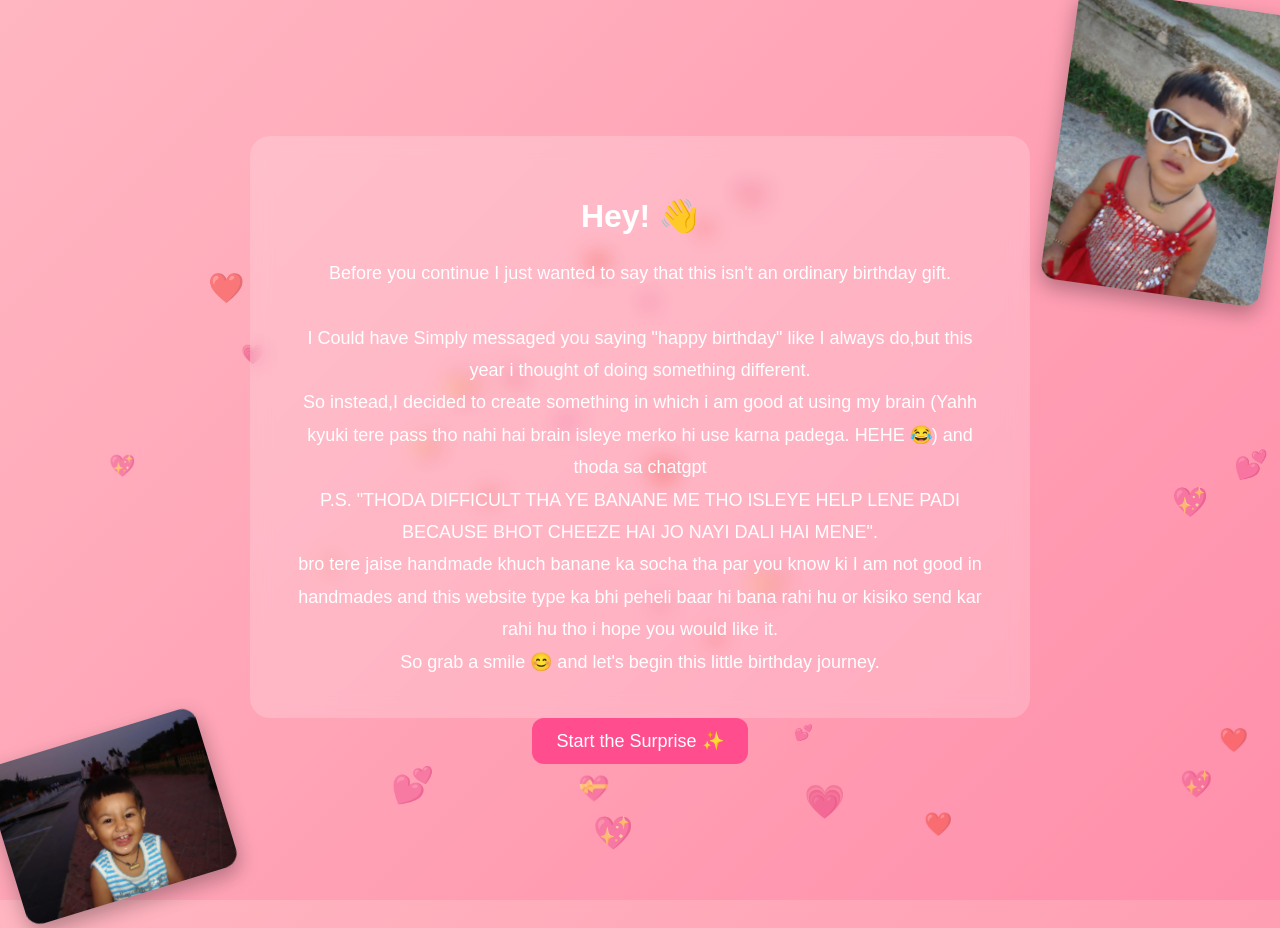
==== index.html @ 78811be0 "Add files via upload" ====
<!DOCTYPE html>
<html lang="en">
<head>
  <meta name="viewport" content="width=device-width, initial-scale=1.0">
  <meta charset="UTF-8">
  <title>Birthday Surprise 🎉</title>
  <link rel="stylesheet" href="style.css">
</head>
<body class="page">
  <div id="hearts-container"></div>
<div class="container fade">
<div class="content">
  <h1>Hey! 👋</h1>
  <p style="font-size:large;">Before you continue I just wanted to say that this isn't an ordinary birthday gift.<br><br>

    I Could have Simply messaged you saying "happy birthday" like I always do,but this year i thought of doing something different.<br>
    So instead,I decided to create something in which i am good at using my brain (Yahh kyuki tere pass tho nahi hai brain isleye merko hi use karna padega. HEHE 😂) and thoda sa chatgpt <br>
  P.S. "THODA DIFFICULT THA YE BANANE ME THO ISLEYE HELP LENE PADI BECAUSE BHOT CHEEZE HAI JO NAYI DALI HAI MENE". <br>
  bro tere jaise handmade khuch banane ka socha tha par you know ki I am not good in handmades and this website type ka bhi peheli baar hi bana rahi hu or kisiko send kar rahi hu tho
  i hope you would like it.<br> 
So grab a smile 😊 and let's begin this little birthday journey.</p>
</div>
<a href="memories.html">
    <button>Start the Surprise ✨</button>
  </a>
</div>
<div class="memory-page"></div>
  <img src="image4.jpeg" class="corner top-right">
  <img src="image5.jpeg" class="corner bottom-left">
 </div>
<script src="script.js"></script>
</body>
</html>
---- style.css ----
body {
  margin: 0;
  font-family: Arial;
  background: linear-gradient(135deg, #ffb6c1, #ff8fab);
  overflow-x: hidden;
  color: white;
  text-align: center;}

.content{
    background:rgba(255,255,255,0.2);
    backdrop-filter: blur(10px);
    padding: 40px;
    border-radius: 20px;
    max-width:800px;
    margin:auto
  }
.photo {
  height:150px
}

.page {
  min-height: 100vh;
  display: flex;
  justify-content: center;
  align-items: center;
}

.container {
  padding: 20px;
}

button {
  background: #ff4d8d;
  padding: 12px 24px;
  border: none;
  border-radius: 12px;
  font-size: 18px;
  cursor: pointer;
  color: white;
  transition: 0.3s;
}
.button:hover{
  transform:translateY(-3px);
  box-shadow:0 10px 25px rgba(255,77,141,0.4)
}

.slide {
  display: none;
  width: 300px;
  border-radius: 15px;
}

.active {
  display: block;
}

.gallery img:hover {
  transform: scale(1.05);
}

.fade {
  animation: fadeIn 2s ease;
}

.big {
  font-size: 50px;
}

.special {
  font-size: 22px;
}

.final-photo {
  width: 250px;
  border-radius: 20px;
  margin: 20px;
}

@keyframes fadeIn {
  from {
    opacity: 0;
    transform: translateY(20px);
  }

  to {
    opacity: 1;
    transform: translateY(0);
  }
}
.memory-board {
  position: relative;
  width: 100%;
  height: 100vh;
}


/* Random positions */


@keyframes float1 {
  0%,100% { transform: rotate(-8deg) translateY(0); }
  50% { transform: rotate(-8deg) translateY(-20px); }
}

@keyframes float2 {
  0%,100% { transform: rotate(-8deg) translateY(0); }
  50% { transform: rotate(-8deg) translateY(-20px); }
}

@keyframes float3 {
  0%,100% { transform: rotate(-12deg) translateY(0); }
  50% { transform: rotate(-12deg) translateY(-15px); }
}
@keyframes float4 {
  0%,100% { transform: rotate(-12deg) translateY(0); }
  50% { transform: rotate(-12deg) translateY(-15px); }
}
.photo:hover {
  transform: scale(1.1);
  transition: 0.4s;
}

.corner {
  position: absolute;
  width: 220px;
  border-radius: 15px;
  box-shadow: 0 8px 20px rgba(0,0,0,0.3);
}



/* Corners */

.top-right {
  top: 1px;
  right: 1px;
  transform: rotate(8deg);
  animation: float2 5s ease-in-out infinite;
}

.bottom-left {
  bottom:1px;
  left:1px;
  transform: rotate(-17deg);
  animation: float3 6s ease-in-out infinite;
}
.top-left {
  top:1px;
  left:1px;
  transform: rotate(-12deg);
  animation: float3 6s ease-in-out infinite;
}
.bottom-right {
  bottom:0%;
  right:1px;
  transform: rotate(-10deg);
  animation: float3 6s ease-in-out infinite;
}

/* Center Message */

.next-btn {
    position: absolute;
    bottom: 30px;
    left: 50%;
    transform: translateX(-50%);
}
.button:hover {
    transform: translateX(10px);
}
.h1 {
    font-size: 3rem;
    margin-bottom: 20px
}
p {
   font-size: 1.1rem;
   line-height: 1.8;
   max-width: 700px;
   margin: auto;
}
.memory-page {
  position:relative;
  min-height:80vh;
  display: flex;
  flex-direction: column;

  justify-content: center;
  align-items: center;
}
  .message-box {
  width: 60%;
  max-width: 700px;
  padding: 30px;
  border-radius: 20px;

  background: rgba(255,255,255,0.15);
  backdrop-filter: blur(10px);

  text-align: center;}
.popup {
    display: none;

    position: fixed;
    top: 0;
    left: 0;

    width: 100%;
    height: 100%;

    background: rgba(0,0,0,0.8);

    justify-content: center;
    align-items: baseline;

    z-index: 1000;
}

.popup-content {

    background: black;
    padding: 20px;

    border-radius: 20px;

    text-align: center;

    max-width: 600px;
}

.popup-content video {
    width: 100%;
    border-radius: 15px;
}
.memory-box {
    margin-top: 60px;
    padding: 15px 25px;
    position:static;

    width:fit-content;
    margin-left: auto;
    margin-right: auto;

    border-radius: 15px;
    cursor: pointer;

    background: rgba(255,255,255,0.2);
    backdrop-filter: blur(10px);
}
.memory-box:hover {
    transform: scale(1.05);
    transition: 0.3s;
}
.close {
    float: right;
    font-size: 30px;
    cursor: pointer;
}
#hearts-container {
    position: fixed;
    top: 0;
    left: 0;

    width: 100%;
    height: 100%;

    pointer-events: none;
    overflow: hidden;

    z-index: -1;
}

.heart {
    position: absolute;
    color: rgba(255, 105, 180, 0.5);
    animation: floatHeart linear infinite;
}

@keyframes floatHeart {
    from {
        transform: translateY(100vh);
        opacity: 0;
    }

    20% {
        opacity: 1;
    }

    to {
        transform: translateY(-120vh);
        opacity: 0;
    }
}
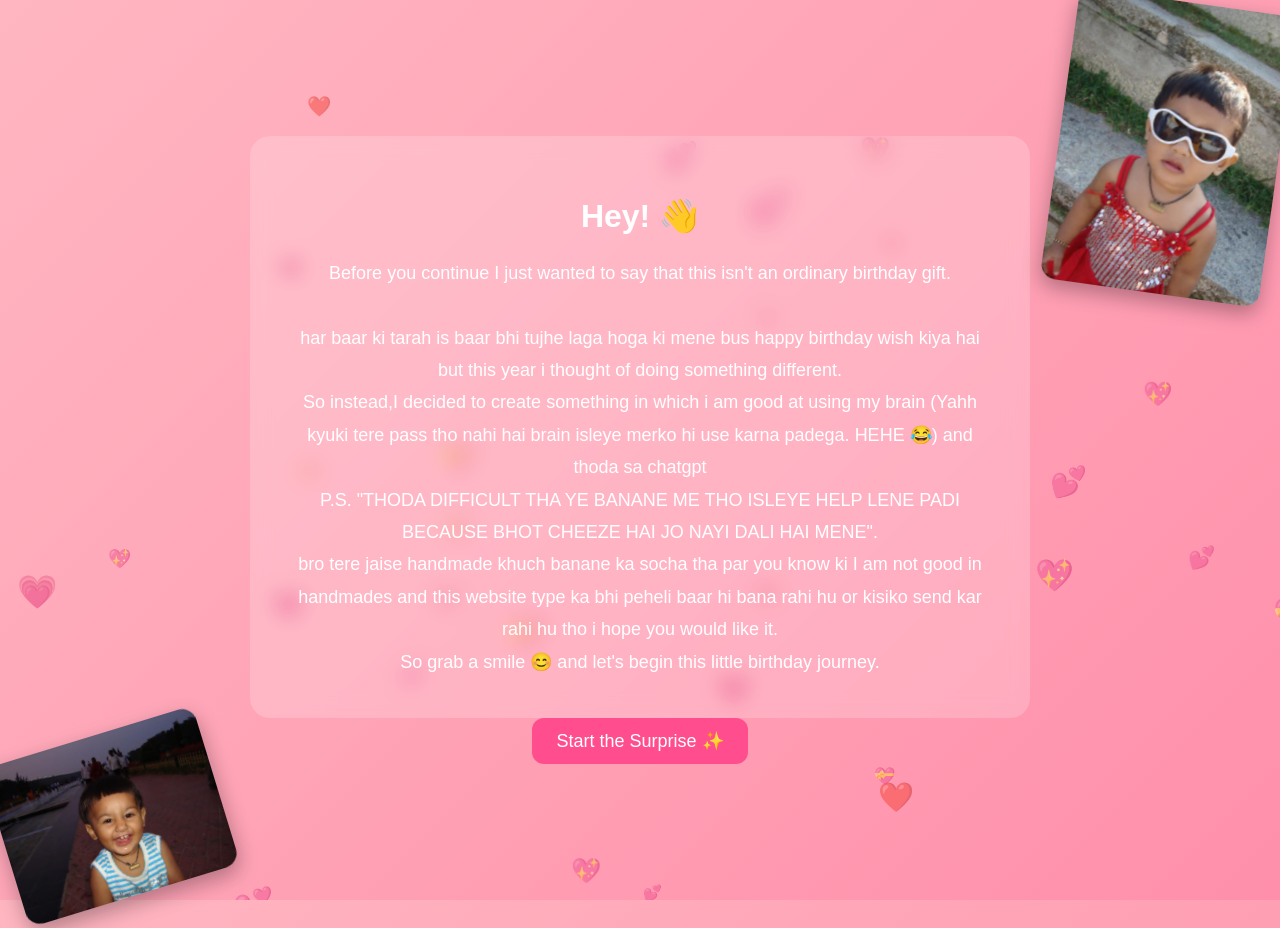
==== commit c2782100: "Add files via upload" ====
--- a/index.html
+++ b/index.html
@@ -10,10 +10,11 @@
   <div id="hearts-container"></div>
 <div class="container fade">
 <div class="content">
-  <h1>Hey! 👋</h1>
+
+<h1>Hey! 👋</h1>
   <p style="font-size:large;">Before you continue I just wanted to say that this isn't an ordinary birthday gift.<br><br>
 
-    I Could have Simply messaged you saying "happy birthday" like I always do,but this year i thought of doing something different.<br>
+   har baar ki tarah is baar bhi tujhe laga hoga ki mene bus happy birthday wish kiya hai but this year i thought of doing something different.<br>
     So instead,I decided to create something in which i am good at using my brain (Yahh kyuki tere pass tho nahi hai brain isleye merko hi use karna padega. HEHE 😂) and thoda sa chatgpt <br>
   P.S. "THODA DIFFICULT THA YE BANANE ME THO ISLEYE HELP LENE PADI BECAUSE BHOT CHEEZE HAI JO NAYI DALI HAI MENE". <br>
   bro tere jaise handmade khuch banane ka socha tha par you know ki I am not good in handmades and this website type ka bhi peheli baar hi bana rahi hu or kisiko send kar rahi hu tho
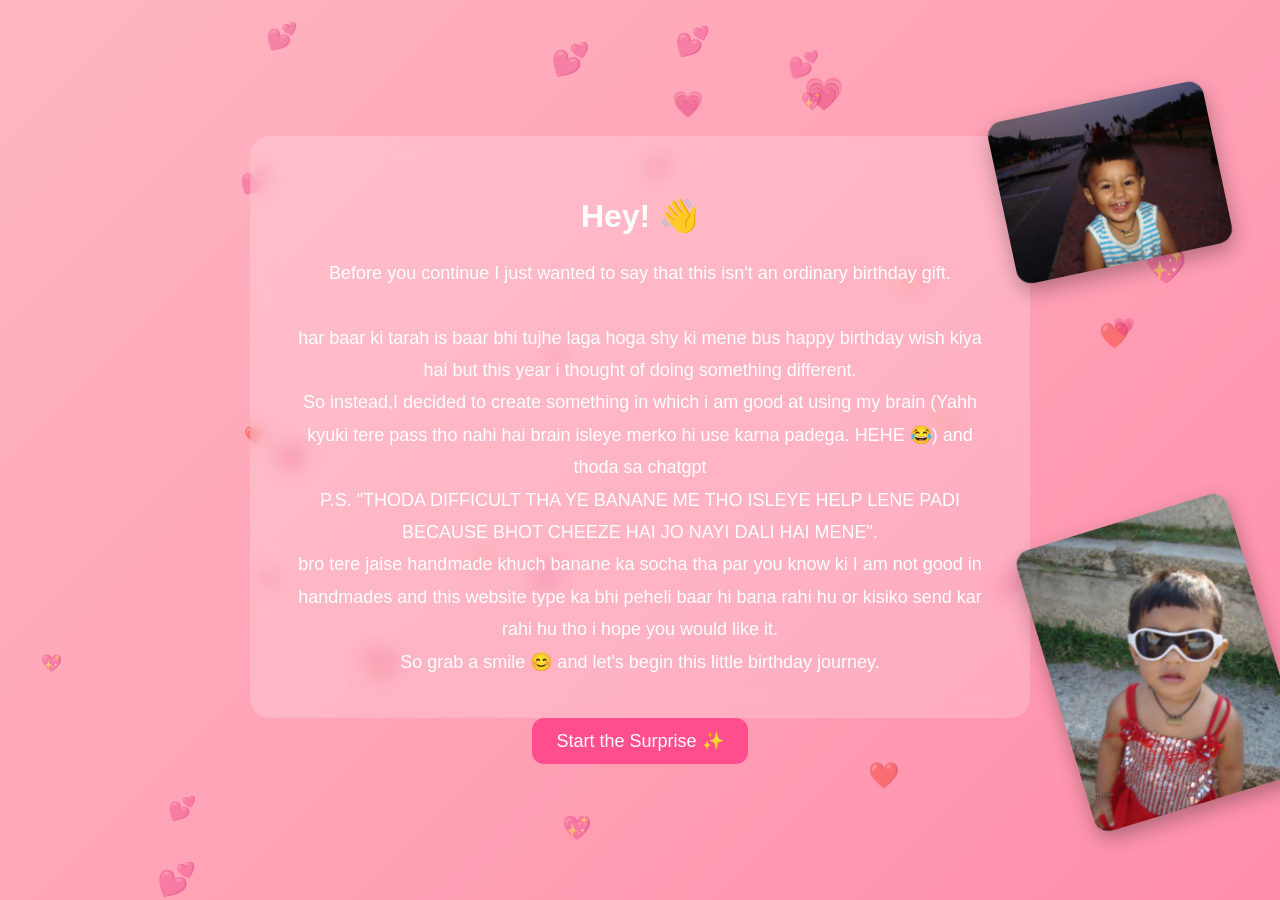
==== commit a37894ea: "Add files via upload" ====
--- a/index.html
+++ b/index.html
@@ -14,7 +14,7 @@
 <h1>Hey! 👋</h1>
   <p style="font-size:large;">Before you continue I just wanted to say that this isn't an ordinary birthday gift.<br><br>
 
-   har baar ki tarah is baar bhi tujhe laga hoga ki mene bus happy birthday wish kiya hai but this year i thought of doing something different.<br>
+   har baar ki tarah is baar bhi tujhe laga hoga shy ki mene bus happy birthday wish kiya hai but this year i thought of doing something different.<br>
     So instead,I decided to create something in which i am good at using my brain (Yahh kyuki tere pass tho nahi hai brain isleye merko hi use karna padega. HEHE 😂) and thoda sa chatgpt <br>
   P.S. "THODA DIFFICULT THA YE BANANE ME THO ISLEYE HELP LENE PADI BECAUSE BHOT CHEEZE HAI JO NAYI DALI HAI MENE". <br>
   bro tere jaise handmade khuch banane ka socha tha par you know ki I am not good in handmades and this website type ka bhi peheli baar hi bana rahi hu or kisiko send kar rahi hu tho
@@ -25,10 +25,12 @@
     <button>Start the Surprise ✨</button>
   </a>
 </div>
-<div class="memory-page"></div>
-  <img src="image4.jpeg" class="corner top-right">
-  <img src="image5.jpeg" class="corner bottom-left">
- </div>
+<div class="memory-page">
+  <img src="image4.jpeg" class="corner botttom-left">
+  <img src="image5.jpeg" class="corner top-left"
+  </div>
+ 
+
 <script src="script.js"></script>
 </body>
 </html>
--- a/style.css
+++ b/style.css
@@ -132,27 +132,27 @@
 /* Corners */
 
 .top-right {
-  top: 1px;
-  right: 1px;
+  top: 10px;
+  right: -30px;
   transform: rotate(8deg);
   animation: float2 5s ease-in-out infinite;
 }
 
 .bottom-left {
-  bottom:1px;
-  left:1px;
+  bottom:10px;
+  left:-70px;
   transform: rotate(-17deg);
   animation: float3 6s ease-in-out infinite;
 }
 .top-left {
-  top:1px;
-  left:1px;
+  top: 10px;
+  left:-50px;
   transform: rotate(-12deg);
   animation: float3 6s ease-in-out infinite;
 }
 .bottom-right {
-  bottom:0%;
-  right:1px;
+  bottom:1px;
+  right:-50px;
   transform: rotate(-10deg);
   animation: float3 6s ease-in-out infinite;
 }
@@ -289,4 +289,30 @@
         transform: translateY(-120vh);
         opacity: 0;
     }
-}     
+}  
+@media (max-width: 768px) {
+
+  .message-box {
+    width: 90%;
+    font-size: 16px;
+    padding: 15px;
+  }
+
+  h1 {
+    font-size: 2rem;
+  }
+
+} 
+.topp-right {
+  top: 1px;
+  right: 20px;
+  transform: rotate(8deg);
+  animation: float2 5s ease-in-out infinite;
+}
+
+.botttom-left {
+  bottom:1px;
+  left:1px;
+  transform: rotate(-17deg);
+  animation: float3 6s ease-in-out infinite;
+}  
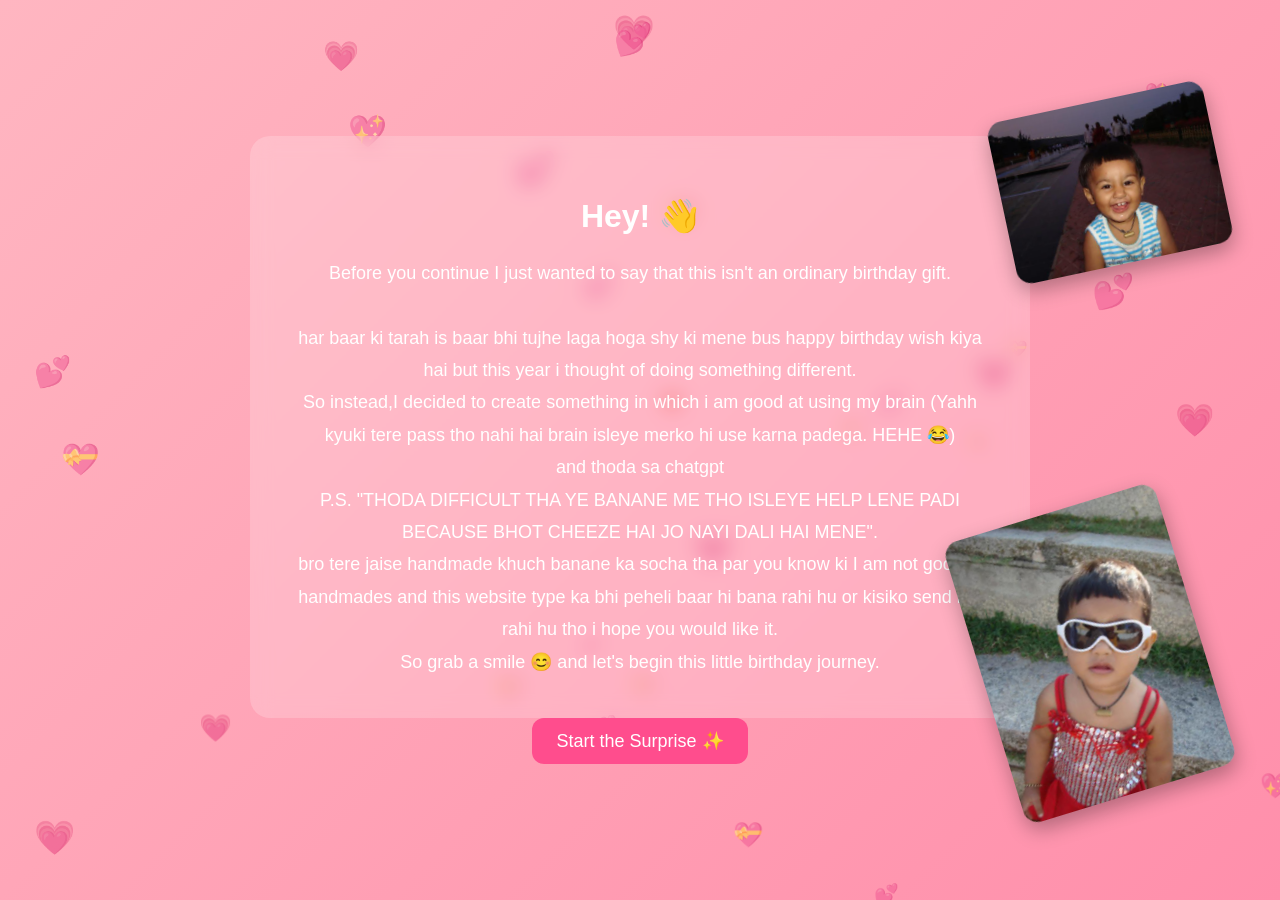
==== commit b4c81f09: "Add files via upload" ====
--- a/index.html
+++ b/index.html
@@ -15,7 +15,7 @@
   <p style="font-size:large;">Before you continue I just wanted to say that this isn't an ordinary birthday gift.<br><br>
 
    har baar ki tarah is baar bhi tujhe laga hoga shy ki mene bus happy birthday wish kiya hai but this year i thought of doing something different.<br>
-    So instead,I decided to create something in which i am good at using my brain (Yahh kyuki tere pass tho nahi hai brain isleye merko hi use karna padega. HEHE 😂) and thoda sa chatgpt <br>
+    So instead,I decided to create something in which i am good at using my brain (Yahh kyuki tere pass tho nahi hai brain isleye merko hi use karna padega. HEHE 😂)<br> and thoda sa chatgpt <br>
   P.S. "THODA DIFFICULT THA YE BANANE ME THO ISLEYE HELP LENE PADI BECAUSE BHOT CHEEZE HAI JO NAYI DALI HAI MENE". <br>
   bro tere jaise handmade khuch banane ka socha tha par you know ki I am not good in handmades and this website type ka bhi peheli baar hi bana rahi hu or kisiko send kar rahi hu tho
   i hope you would like it.<br> 
@@ -26,7 +26,7 @@
   </a>
 </div>
 <div class="memory-page">
-  <img src="image4.jpeg" class="corner botttom-left">
+  <img src="image4.jpeg" class="corner bottom-left">
   <img src="image5.jpeg" class="corner top-left"
   </div>
  
--- a/style.css
+++ b/style.css
@@ -301,18 +301,4 @@
   h1 {
     font-size: 2rem;
   }
-
 } 
-.topp-right {
-  top: 1px;
-  right: 20px;
-  transform: rotate(8deg);
-  animation: float2 5s ease-in-out infinite;
-}
-
-.botttom-left {
-  bottom:1px;
-  left:1px;
-  transform: rotate(-17deg);
-  animation: float3 6s ease-in-out infinite;
-}  
